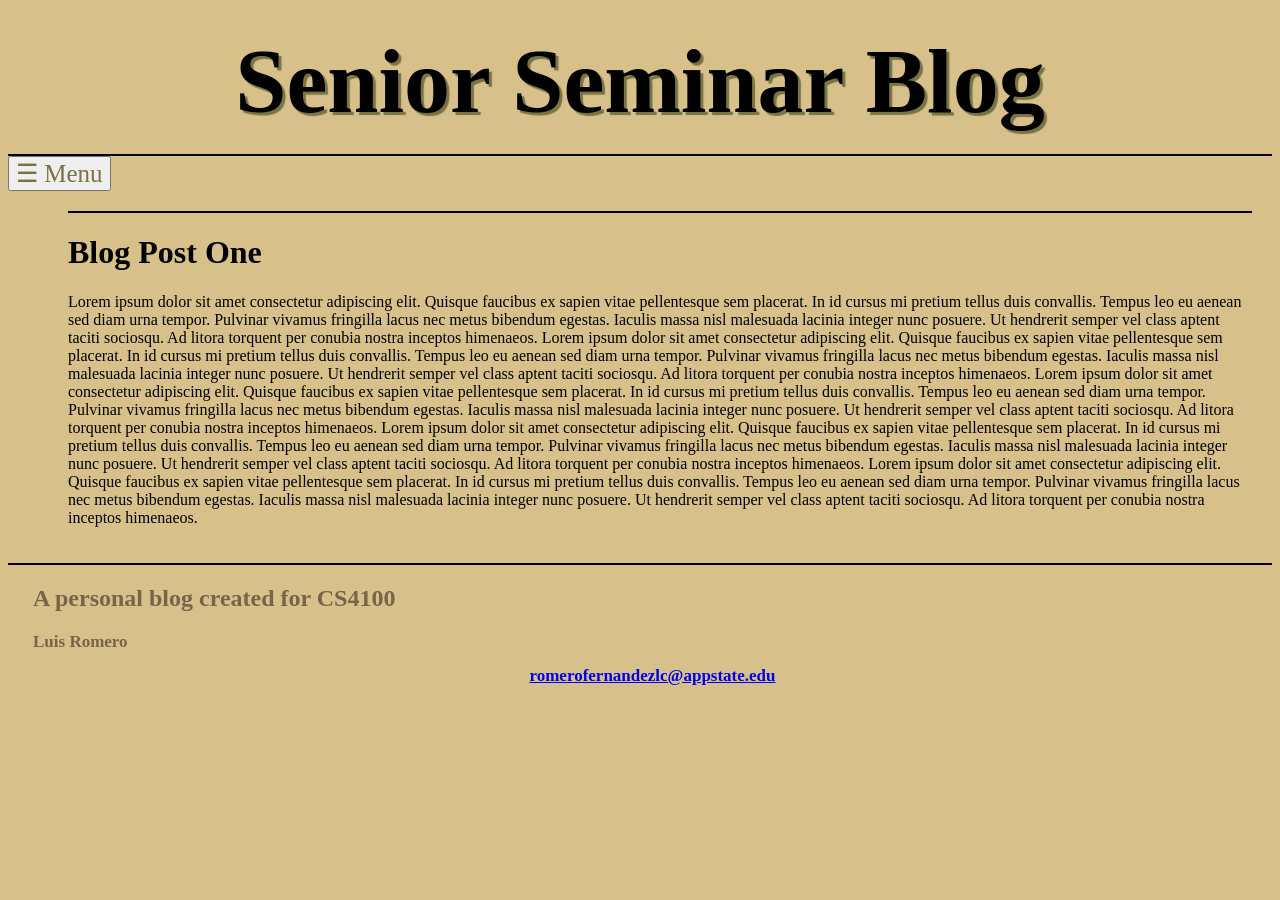
==== blogOne.html @ 0c2c50e2 "got side panel working and redirects between all posts and post one" ====
<!doctype html>
<html lang="en-US">
    <head> 
        <meta charset="utf-8">
        <meta name ="viewport" content="width=device-width" />
        <title>SSBlog</title>
        <link href="Styles/styles.css" rel="stylesheet" />
        <script async src="Scripts/main.js"></script>
    </head>

    <body>
        <h1 class="websiteTitle">Senior Seminar Blog</h1>

        <div id="sidepanel" class="sidepanel-container">
            <button id="close-button" class ="close-button">
                &times;
            </button>
            <a class="all-posts" href="index.html">All Posts</a>
            <a class="post-one" href="#">Post One</a>
        </div>

        <button id="open-button" class="open-button">
            &#9776;
            Menu
        </button>
        
<!--
        <div class="gif-wrap">
            <iframe 
                src="https://giphy.com/embed/Roy1shss4yFWPplOjV" 
                frameBorder="0" 
                class="giphy-embed" 
                allowFullScreen>
            </iframe>
        </div>
    -->

        <div class="blogpost-container">

            <div id="blogPost-one" class="blogpost-one">
                <h1>Blog Post One</h1>  
                <p>Lorem ipsum dolor sit amet consectetur adipiscing elit. Quisque faucibus ex sapien vitae pellentesque sem placerat. In id cursus mi pretium tellus duis convallis. Tempus leo eu aenean sed diam urna tempor. Pulvinar vivamus fringilla lacus nec metus bibendum egestas. Iaculis massa nisl malesuada lacinia integer nunc posuere. Ut hendrerit semper vel class aptent taciti sociosqu. Ad litora torquent per conubia nostra inceptos himenaeos.

Lorem ipsum dolor sit amet consectetur adipiscing elit. Quisque faucibus ex sapien vitae pellentesque sem placerat. In id cursus mi pretium tellus duis convallis. Tempus leo eu aenean sed diam urna tempor. Pulvinar vivamus fringilla lacus nec metus bibendum egestas. Iaculis massa nisl malesuada lacinia integer nunc posuere. Ut hendrerit semper vel class aptent taciti sociosqu. Ad litora torquent per conubia nostra inceptos himenaeos.

Lorem ipsum dolor sit amet consectetur adipiscing elit. Quisque faucibus ex sapien vitae pellentesque sem placerat. In id cursus mi pretium tellus duis convallis. Tempus leo eu aenean sed diam urna tempor. Pulvinar vivamus fringilla lacus nec metus bibendum egestas. Iaculis massa nisl malesuada lacinia integer nunc posuere. Ut hendrerit semper vel class aptent taciti sociosqu. Ad litora torquent per conubia nostra inceptos himenaeos.

Lorem ipsum dolor sit amet consectetur adipiscing elit. Quisque faucibus ex sapien vitae pellentesque sem placerat. In id cursus mi pretium tellus duis convallis. Tempus leo eu aenean sed diam urna tempor. Pulvinar vivamus fringilla lacus nec metus bibendum egestas. Iaculis massa nisl malesuada lacinia integer nunc posuere. Ut hendrerit semper vel class aptent taciti sociosqu. Ad litora torquent per conubia nostra inceptos himenaeos.

Lorem ipsum dolor sit amet consectetur adipiscing elit. Quisque faucibus ex sapien vitae pellentesque sem placerat. In id cursus mi pretium tellus duis convallis. Tempus leo eu aenean sed diam urna tempor. Pulvinar vivamus fringilla lacus nec metus bibendum egestas. Iaculis massa nisl malesuada lacinia integer nunc posuere. Ut hendrerit semper vel class aptent taciti sociosqu. Ad litora torquent per conubia nostra inceptos himenaeos.

</p>
            </div>
        </div>
    </body>

    <footer>
        
            <h2 class="footer-top">A personal blog created for CS4100</h2>

            <h2 class="footer-bottom">Luis Romero</h2>
            
            <h2 class="footer-email">
                <a class="email" href="mailto:romerofernandezlc@appstate.edu">romerofernandezlc@appstate.edu</a>
            </h2>
       
    </footer>
</html>
---- Styles/styles.css ----
html {
    /*border: 2px solid green;*/
    font-size: 16px;
    font-family: 'Times New Roman', Times, serif;
    background-color: rgb(215, 192, 138);
    
}

.websiteTitle {
    margin: 0;
    padding: 20px 0;
    border-bottom: 2px solid black;
    font-size: 5.75rem;
    text-shadow: 3px 3px 1px rgb(120, 114, 68);
    text-align: center;
}

.sidepanel-container {
    /*border: 2px solid red;*/
    height: 100%;
    width: 0;
    position: fixed;
    z-index: 1;
    background-color: black;
    opacity: 100%;
    overflow-x: hidden;
    transition: 0.5s;
    top: 0;
    left: 0;


}
.sidepanel ,.post-one, .all-posts {
  padding: 8px 8px 8px 32px;
  text-decoration: none;
  font-size: 40px;
  color: #818181;
  display: block;
  transition: 0.5s;
}
.sidepanel, .post-one:hover, .all-posts:hover {
  color: #f1f1f1;
}

.open-button {
    font-family: 'Times New Roman', Times, serif;
    font-size: 25px;
    color: rgb(120, 114, 68);
}
.openbtn:hover {
  background-color: #444;
}
.close-button {
    position: absolute;
    top: 0;
    right: 2px;
    margin-left: 50px;
}

/*
.gif-wrap {
    width: 100%;
    display: flex;
    justify-content: center;
    align-items: center;
    margin-top: 20px;
}
.giphy-embed {
    width: 50%;
    max-width: 700px;
    height: auto;
    aspect-ratio: 16 / 9;
    border: 0;
    display: block;
    padding-bottom: 40px;
}
*/
.blogpost-container{
    /*border: 2px solid rgb(0, 255, 251);*/
    margin: 20px;
    display: flex;
    flex-direction: column;
    
}

.blogpost-one {
    border-top: 2px solid black;
    margin-left: 40px;
    transition: 0.5s;
}
.blogpost-two {
    border-top: 2px solid black;
    margin-left: 40px;
    transition: 0.5s;
}
.blogpost-three {
    margin-left: 40px;
    transition: 0.5s;
}


footer {
    /*border: 2px solid red;*/
    border-top: 2px solid black;
    align-items: center;
}
    
.footer-top {
    font-family: 'Times New Roman', Times, serif;
    color: rgba(22, 6, 6, 0.493);
    padding-left: 25px;
    text-align: justify;
    text-justify: auto;
}
.footer-bottom {
    font-family: 'Times New Roman', Times, serif;
    color: rgba(22, 6, 6, 0.493);
    font-size: 17px;
    padding-left: 25px;
    text-align: justify;
    text-justify: auto;
}
.footer-email {
    font-family: 'Times New Roman', Times, serif;
    color: rgba(22, 6, 6, 0.493);
    font-size: 17px;
    padding-left: 25px;
    text-align: center;
}
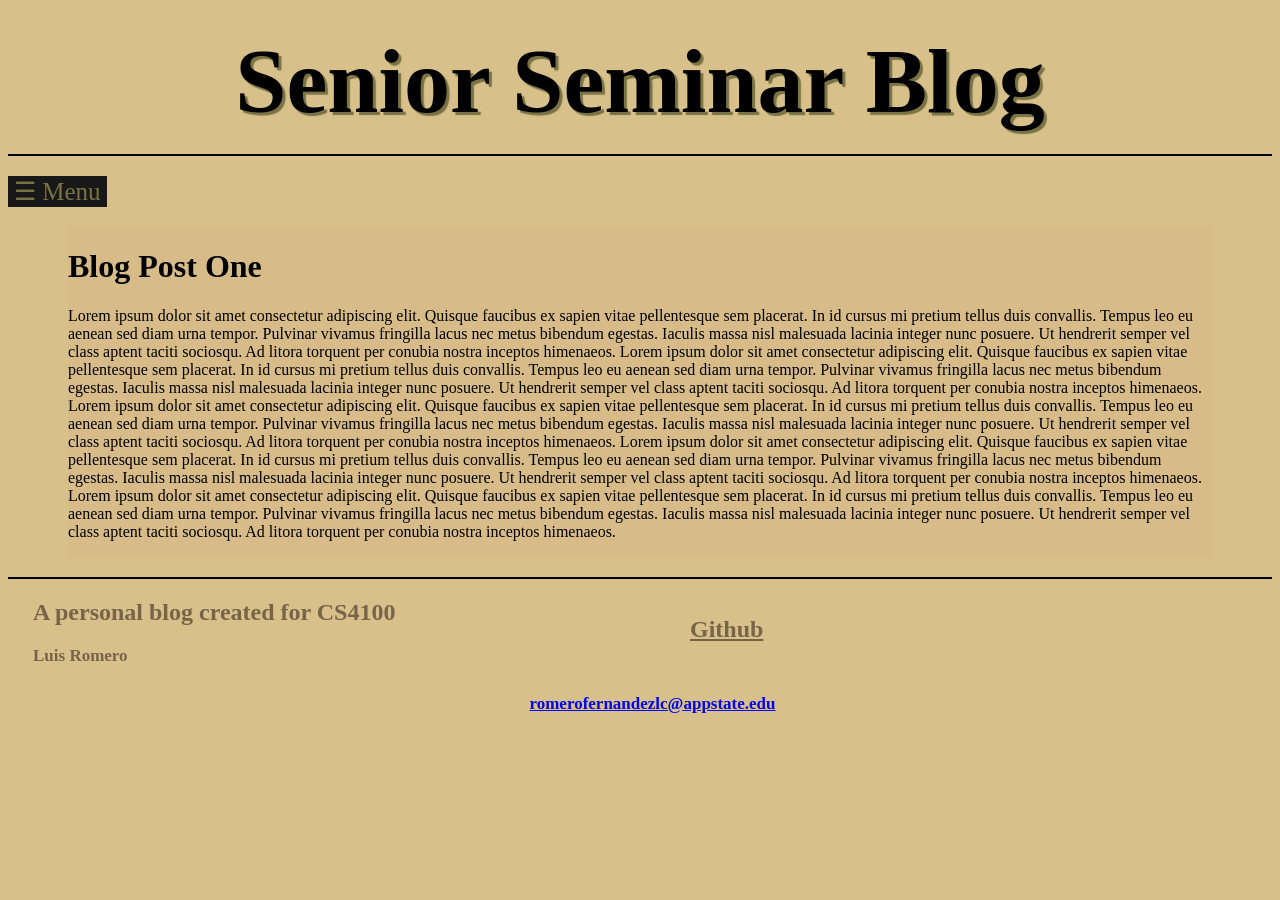
==== commit 2a95863b: "made other pages consistent with the main one" ====
--- a/blogOne.html
+++ b/blogOne.html
@@ -5,6 +5,11 @@
         <meta name ="viewport" content="width=device-width" />
         <title>SSBlog</title>
         <link href="Styles/styles.css" rel="stylesheet" />
+        <style>
+        .blogpost-one{
+            border-top: none;
+        }
+        </style>
         <script async src="Scripts/main.js"></script>
     </head>
 
@@ -16,7 +21,9 @@
                 &times;
             </button>
             <a class="all-posts" href="index.html">All Posts</a>
-            <a class="post-one" href="#">Post One</a>
+            <a class="post-one" href="blogOne.html">Post One</a>
+            <a class="post-two" href="blogTwo.html">Post Two</a>
+            <a class="post-three" href="blogThree.html">Post Three</a>
         </div>
 
         <button id="open-button" class="open-button">
@@ -55,14 +62,21 @@
     </body>
 
     <footer>
-        
+        <div class="top-container">
+        <div class="left-side">
             <h2 class="footer-top">A personal blog created for CS4100</h2>
 
             <h2 class="footer-bottom">Luis Romero</h2>
-            
-            <h2 class="footer-email">
-                <a class="email" href="mailto:romerofernandezlc@appstate.edu">romerofernandezlc@appstate.edu</a>
-            </h2>
-       
-    </footer>
+       </div>
+
+        <div class="right-side">
+            <h2 class="github-link">
+                <a class="github-link" href="https://github.com/LuisRomero01/LuisRomero01.github.io/tree/main">Github</a>
+            </h2>        
+        </div>
+        </div>
+        <h2 class="footer-email">
+            <a href="mailto:romerofernandezlc@appstate.edu">romerofernandezlc@appstate.edu</a>
+        <h2>
+        </footer>
 </html>
--- a/Styles/styles.css
+++ b/Styles/styles.css
@@ -30,13 +30,18 @@
 
 
 }
-.sidepanel ,.post-one, .all-posts {
-  padding: 8px 8px 8px 32px;
+.sidepanel ,.post-one, .post-two, .post-three, .all-posts {
+  padding: 8px 8px 8px 20px;
   text-decoration: none;
   font-size: 40px;
   color: #818181;
   display: block;
   transition: 0.5s;
+  margin-top: 80px;
+}
+
+.post-three{
+    font-size: 37.125px;
 }
 .sidepanel, .post-one:hover, .all-posts:hover {
   color: #f1f1f1;
@@ -46,6 +51,11 @@
     font-family: 'Times New Roman', Times, serif;
     font-size: 25px;
     color: rgb(120, 114, 68);
+    margin-top: 20px;
+    border: none;
+    gap:20px;
+    background-color: rgb(25, 24, 24);
+    
 }
 .openbtn:hover {
   background-color: #444;
@@ -55,6 +65,10 @@
     top: 0;
     right: 2px;
     margin-left: 50px;
+    border:none;
+    background: none;
+    font-size: 40px;
+    color: red;
 }
 
 /*
@@ -86,30 +100,54 @@
 .blogpost-one {
     border-top: 2px solid black;
     margin-left: 40px;
+    margin-right: 40px;
     transition: 0.5s;
+    background-color: rgb(215, 188, 138);
+    
 }
 .blogpost-two {
     border-top: 2px solid black;
     margin-left: 40px;
+    margin-right: 40px;
     transition: 0.5s;
+    background-color: rgb(215, 189, 138);
+
 }
 .blogpost-three {
     margin-left: 40px;
+    margin-right: 40px;
     transition: 0.5s;
+    background-color: rgb(215, 190, 138);
+
 }
 
 
 footer {
     /*border: 2px solid red;*/
+    
+}
+.top-container{
+    display: flex;
     border-top: 2px solid black;
     align-items: center;
+    display: flex;
+}
+.left-side {
+    /*border: 2px solid red;*/
+    width: 50vw;    
+    
+}
+.right-side {
+    /*border: 2px solid blue;*/
+    display: flex;
+    width: 50vw;
+
 }
     
-.footer-top {
+.footer-top, .github-link {
     font-family: 'Times New Roman', Times, serif;
     color: rgba(22, 6, 6, 0.493);
     padding-left: 25px;
-    text-align: justify;
     text-justify: auto;
 }
 .footer-bottom {
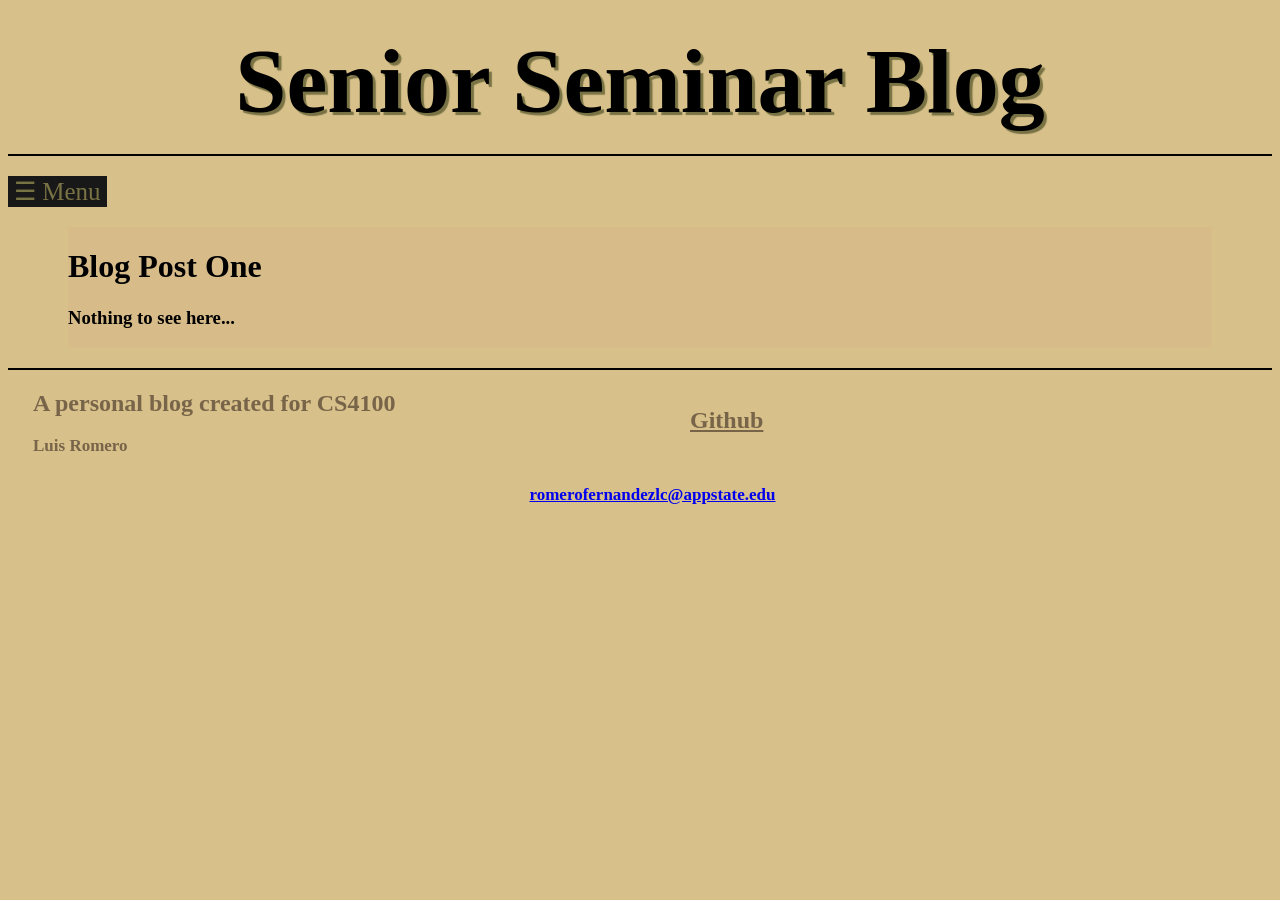
==== commit b96d334d: "first blog posted" ====
--- a/blogOne.html
+++ b/blogOne.html
@@ -46,17 +46,9 @@
 
             <div id="blogPost-one" class="blogpost-one">
                 <h1>Blog Post One</h1>  
-                <p>Lorem ipsum dolor sit amet consectetur adipiscing elit. Quisque faucibus ex sapien vitae pellentesque sem placerat. In id cursus mi pretium tellus duis convallis. Tempus leo eu aenean sed diam urna tempor. Pulvinar vivamus fringilla lacus nec metus bibendum egestas. Iaculis massa nisl malesuada lacinia integer nunc posuere. Ut hendrerit semper vel class aptent taciti sociosqu. Ad litora torquent per conubia nostra inceptos himenaeos.
-
-Lorem ipsum dolor sit amet consectetur adipiscing elit. Quisque faucibus ex sapien vitae pellentesque sem placerat. In id cursus mi pretium tellus duis convallis. Tempus leo eu aenean sed diam urna tempor. Pulvinar vivamus fringilla lacus nec metus bibendum egestas. Iaculis massa nisl malesuada lacinia integer nunc posuere. Ut hendrerit semper vel class aptent taciti sociosqu. Ad litora torquent per conubia nostra inceptos himenaeos.
-
-Lorem ipsum dolor sit amet consectetur adipiscing elit. Quisque faucibus ex sapien vitae pellentesque sem placerat. In id cursus mi pretium tellus duis convallis. Tempus leo eu aenean sed diam urna tempor. Pulvinar vivamus fringilla lacus nec metus bibendum egestas. Iaculis massa nisl malesuada lacinia integer nunc posuere. Ut hendrerit semper vel class aptent taciti sociosqu. Ad litora torquent per conubia nostra inceptos himenaeos.
-
-Lorem ipsum dolor sit amet consectetur adipiscing elit. Quisque faucibus ex sapien vitae pellentesque sem placerat. In id cursus mi pretium tellus duis convallis. Tempus leo eu aenean sed diam urna tempor. Pulvinar vivamus fringilla lacus nec metus bibendum egestas. Iaculis massa nisl malesuada lacinia integer nunc posuere. Ut hendrerit semper vel class aptent taciti sociosqu. Ad litora torquent per conubia nostra inceptos himenaeos.
-
-Lorem ipsum dolor sit amet consectetur adipiscing elit. Quisque faucibus ex sapien vitae pellentesque sem placerat. In id cursus mi pretium tellus duis convallis. Tempus leo eu aenean sed diam urna tempor. Pulvinar vivamus fringilla lacus nec metus bibendum egestas. Iaculis massa nisl malesuada lacinia integer nunc posuere. Ut hendrerit semper vel class aptent taciti sociosqu. Ad litora torquent per conubia nostra inceptos himenaeos.
-
-</p>
+                <p>
+                    <h3>Nothing to see here...</h3>
+                </p>
             </div>
         </div>
     </body>
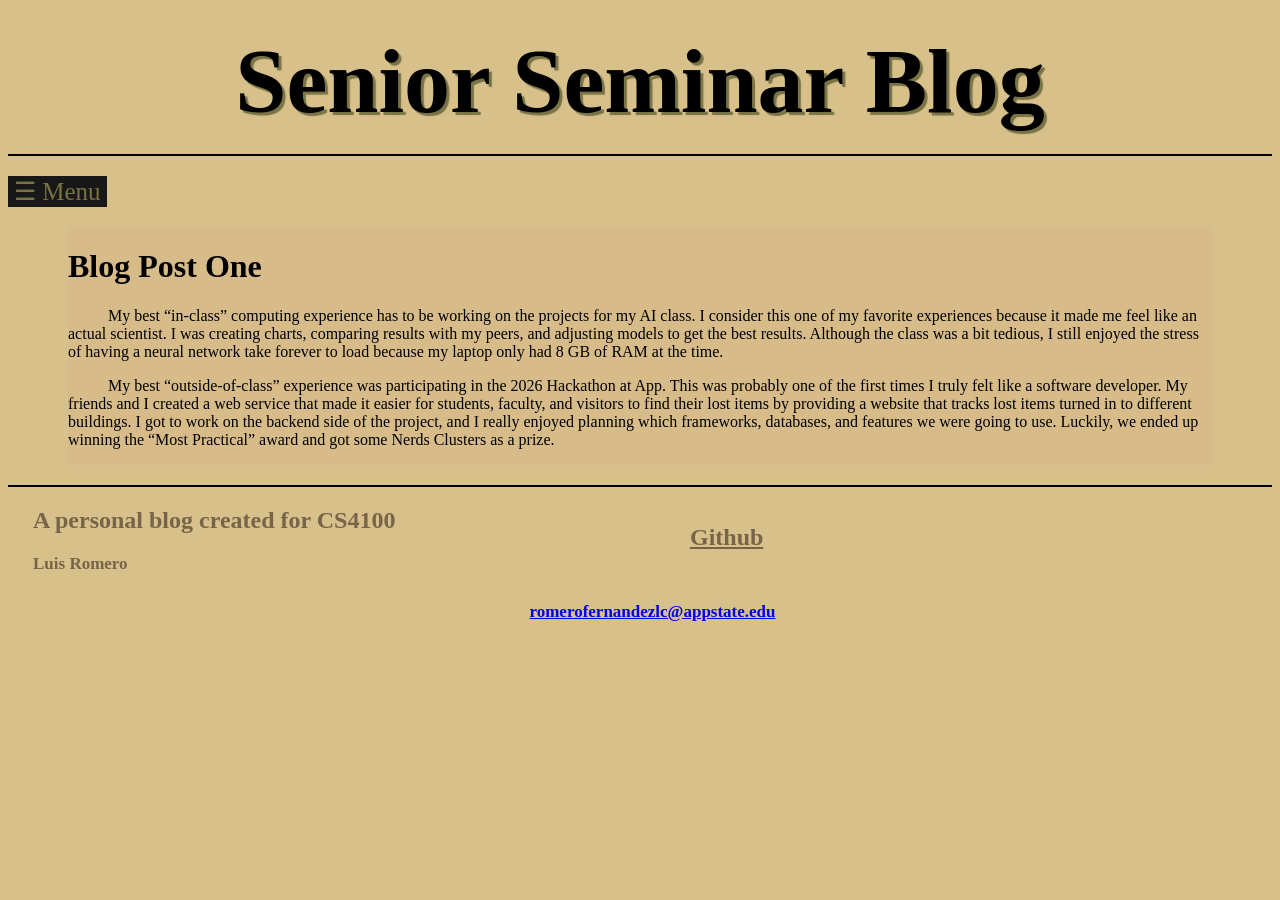
==== commit c8f0a6bc: "updated blogOne.html with the post" ====
--- a/blogOne.html
+++ b/blogOne.html
@@ -46,8 +46,12 @@
 
             <div id="blogPost-one" class="blogpost-one">
                 <h1>Blog Post One</h1>  
-                <p>
-                    <h3>Nothing to see here...</h3>
+                <p style="text-indent: 40px">
+                    My best “in-class” computing experience has to be working on the projects for my AI class. I consider this one of my favorite experiences because it made me feel like an actual scientist. I was creating charts, comparing results with my peers, and adjusting models to get the best results. Although the class was a bit tedious, I still enjoyed the stress of having a neural network take forever to load because my laptop only had 8 GB of RAM at the time.
+                </p>
+                <p style="text-indent: 40px">
+                    My best “outside-of-class” experience was participating in the 2026 Hackathon at App. This was probably one of the first times I truly felt like a software developer. My friends and I created a web service that made it easier for students, faculty, and visitors to find their lost items by providing a website that tracks lost items turned in to different buildings. I got to work on the backend side of the project, and I really enjoyed planning which frameworks, databases, and features we were going to use. Luckily, we ended up winning the “Most Practical” award and got some Nerds Clusters as a prize.
+
                 </p>
             </div>
         </div>
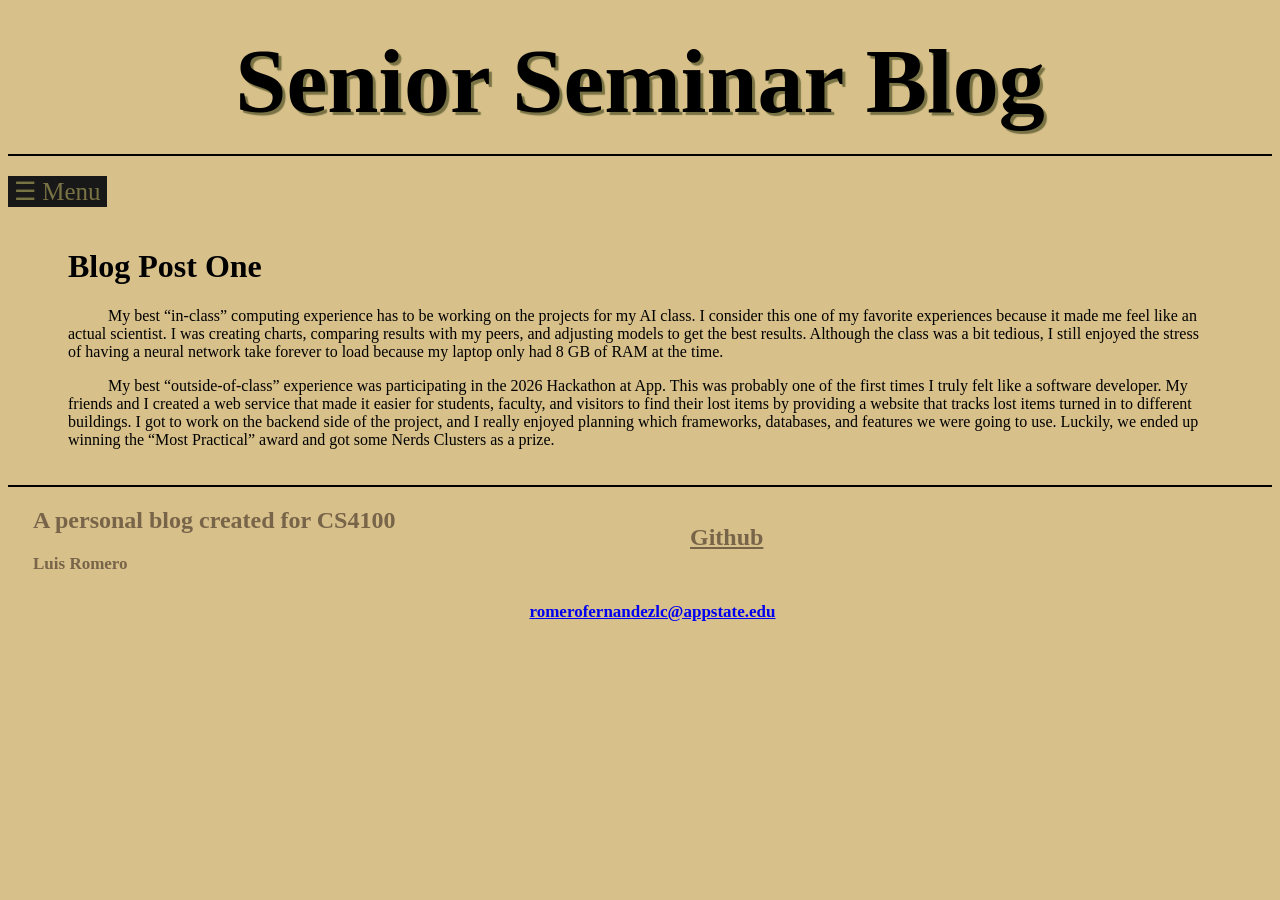
==== commit 53cd9d10: "blog post two" ====
--- a/blogOne.html
+++ b/blogOne.html
@@ -54,6 +54,8 @@
 
                 </p>
             </div>
+            
+            
         </div>
     </body>
 
--- a/Styles/styles.css
+++ b/Styles/styles.css
@@ -102,7 +102,7 @@
     margin-left: 40px;
     margin-right: 40px;
     transition: 0.5s;
-    background-color: rgb(215, 188, 138);
+    background-color: rgb(215, 192, 138);
     
 }
 .blogpost-two {
@@ -110,14 +110,14 @@
     margin-left: 40px;
     margin-right: 40px;
     transition: 0.5s;
-    background-color: rgb(215, 189, 138);
+    background-color: rgb(215, 192, 138);
 
 }
 .blogpost-three {
     margin-left: 40px;
     margin-right: 40px;
     transition: 0.5s;
-    background-color: rgb(215, 190, 138);
+    background-color: rgb(215, 192, 138);
 
 }
 
